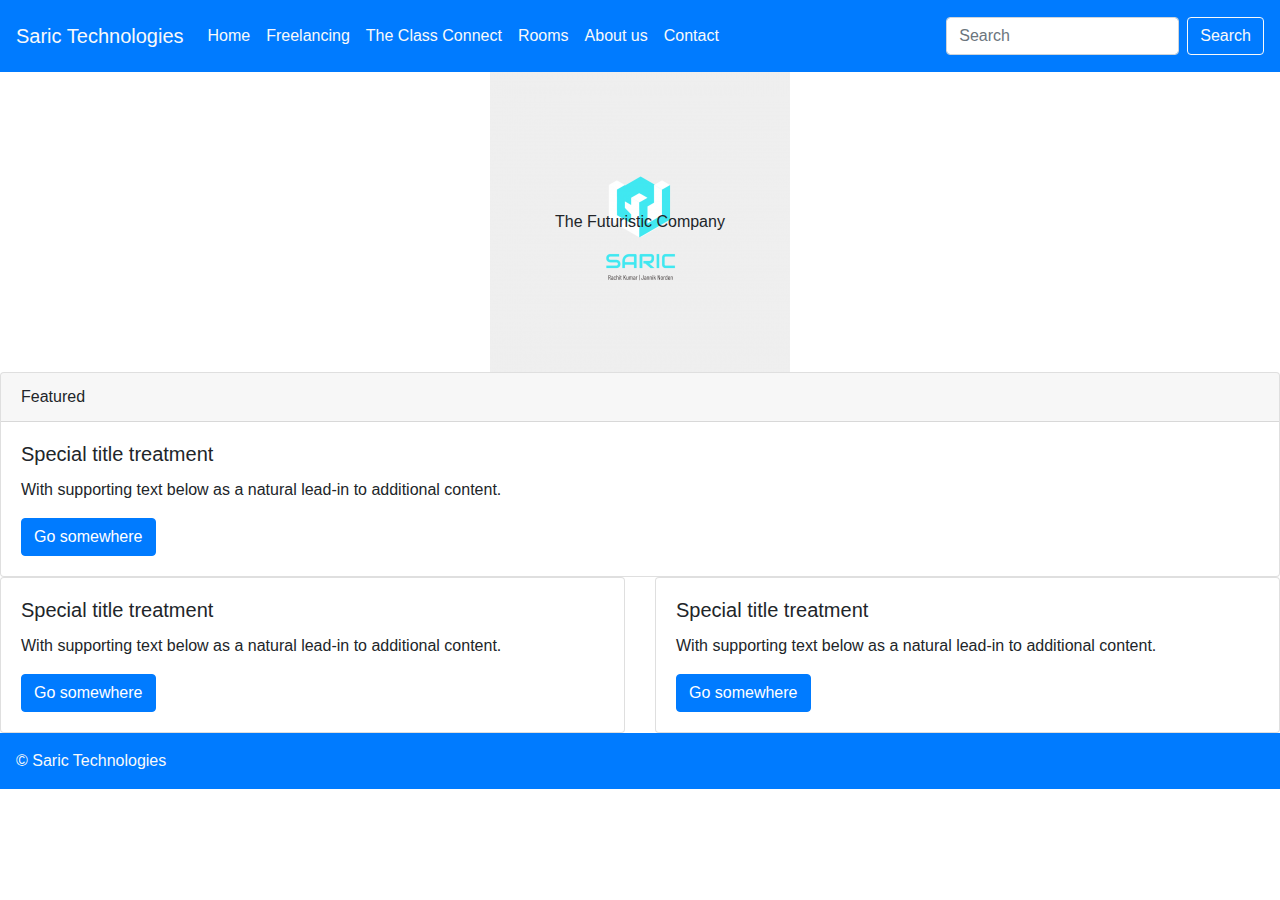
==== index.html @ ce056947 "Add files via upload" ====
<!doctype html>
<html lang="en">
  <head>
    <!-- Required meta tags -->
    <meta charset="utf-8">
    <meta name="viewport" content="width=device-width, initial-scale=1, shrink-to-fit=no">

    <!-- Bootstrap CSS -->
    <link rel="stylesheet" href="https://maxcdn.bootstrapcdn.com/bootstrap/4.0.0/css/bootstrap.min.css" integrity="sha384-Gn5384xqQ1aoWXA+058RXPxPg6fy4IWvTNh0E263XmFcJlSAwiGgFAW/dAiS6JXm" crossorigin="anonymous">

    <title>Hello, world!</title>
  </head>
  <body>
    <nav class="navbar navbar-expand-lg navbar-light bg-primary pt-3 pb-3">
      <a class="navbar-brand text-light" href="#">Saric Technologies</a>
      <button class="navbar-toggler" type="button" data-toggle="collapse" data-target="#navbarSupportedContent" aria-controls="navbarSupportedContent" aria-expanded="false" aria-label="Toggle navigation">
        <span class="navbar-toggler-icon"></span>
      </button>
    
      <div class="collapse navbar-collapse" id="navbarSupportedContent">
        <ul class="navbar-nav mr-auto">
          <li class="nav-item active">
            <a class="nav-link text-light" href="index.html">Home <span class="sr-only">(current)</span></a>
          </li>
          <li class="nav-item">
            <a class="nav-link text-light" href="freelancing.html">Freelancing</a>
          </li>
          <li class="nav-item">
            <a class="nav-link text-light" href="theclassconnect.html">The Class Connect</a>
          </li>
          <li class="nav-item">
            <a class="nav-link text-light" href="room.html">Rooms</a>
          </li>
          <li class="nav-item">
            <a class="nav-link text-light" href="about.html">About us</a>
          </li> 
          <li class="nav-item">
            <a class="nav-link text-light" href="contact.html">Contact</a>
          </li>         
        </ul>
        <form class="form-inline my-2 my-lg-0">
          <input class="form-control mr-sm-2" type="search" placeholder="Search" aria-label="Search">
          <button class="btn btn-outline-light my-2 my-sm-0" type="submit">Search</button>
        </form>
      </div>
    </nav>

    <div style="position: relative;
    text-align: center;">
      <img src="img/icon_alt1-300x300.png" alt="icon">
      <p style="position: absolute;
    top: 50%;
    left: 50%;
    transform: translate(-50%, -50%);">The Futuristic Company</p>
    </div>

    <div class="card">
      <div class="card-header">
        Featured
      </div>
      <div class="card-body">
        <h5 class="card-title">Special title treatment</h5>
        <p class="card-text">With supporting text below as a natural lead-in to additional content.</p>
        <a href="#" class="btn btn-primary">Go somewhere</a>
      </div>
    </div>

    <div class="row">
      <div class="col-sm-6">
        <div class="card">
          <div class="card-body">
            <h5 class="card-title">Special title treatment</h5>
            <p class="card-text">With supporting text below as a natural lead-in to additional content.</p>
            <a href="#" class="btn btn-primary">Go somewhere</a>
          </div>
        </div>
      </div>
      <div class="col-sm-6">
        <div class="card">
          <div class="card-body">
            <h5 class="card-title">Special title treatment</h5>
            <p class="card-text">With supporting text below as a natural lead-in to additional content.</p>
            <a href="#" class="btn btn-primary">Go somewhere</a>
          </div>
        </div>
      </div>
    </div>

    <footer class="bg-primary p-3">
			<span><a class="text-light" href="http://suavethemes.com/details/corporate/product" rel="designer">&copy; Saric Technologies</a></span>
    </footer>

    <!-- Optional JavaScript -->
    <!-- jQuery first, then Popper.js, then Bootstrap JS -->
    <script src="https://code.jquery.com/jquery-3.2.1.slim.min.js" integrity="sha384-KJ3o2DKtIkvYIK3UENzmM7KCkRr/rE9/Qpg6aAZGJwFDMVNA/GpGFF93hXpG5KkN" crossorigin="anonymous"></script>
    <script src="https://cdnjs.cloudflare.com/ajax/libs/popper.js/1.12.9/umd/popper.min.js" integrity="sha384-ApNbgh9B+Y1QKtv3Rn7W3mgPxhU9K/ScQsAP7hUibX39j7fakFPskvXusvfa0b4Q" crossorigin="anonymous"></script>
    <script src="https://maxcdn.bootstrapcdn.com/bootstrap/4.0.0/js/bootstrap.min.js" integrity="sha384-JZR6Spejh4U02d8jOt6vLEHfe/JQGiRRSQQxSfFWpi1MquVdAyjUar5+76PVCmYl" crossorigin="anonymous"></script>
  </body>
</html>
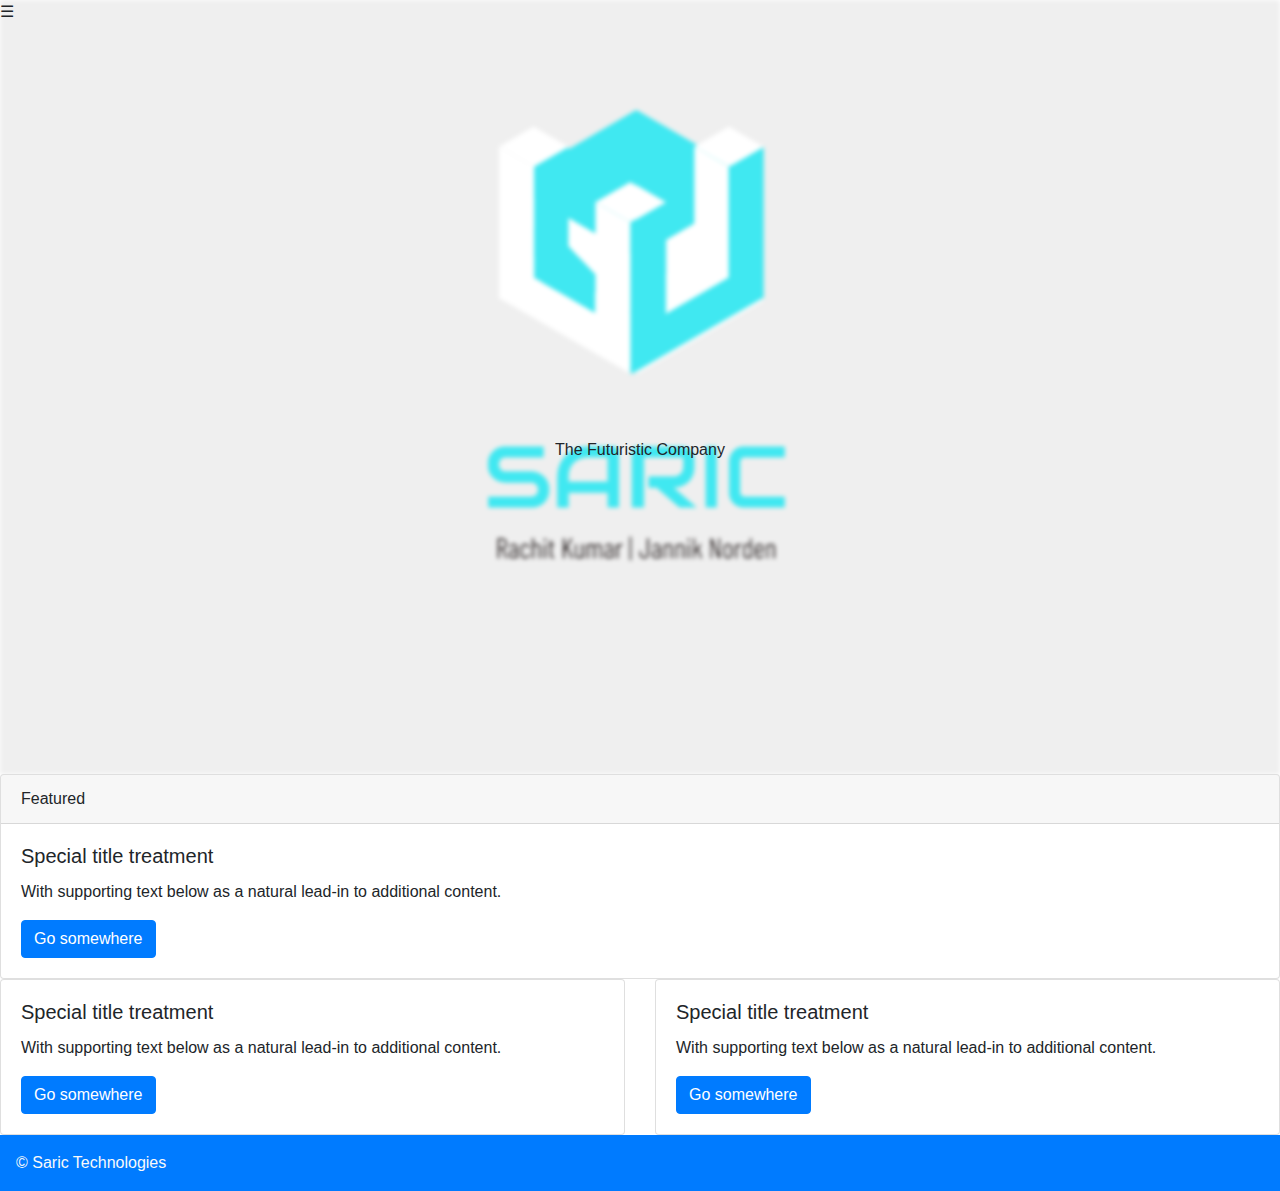
==== commit fd21f89c: "Add files via upload" ====
--- a/index.html
+++ b/index.html
@@ -1,93 +1,188 @@
-<!doctype html>
+﻿<!doctype html>
 <html lang="en">
-  <head>
+<head>
     <!-- Required meta tags -->
     <meta charset="utf-8">
     <meta name="viewport" content="width=device-width, initial-scale=1, shrink-to-fit=no">
 
     <!-- Bootstrap CSS -->
     <link rel="stylesheet" href="https://maxcdn.bootstrapcdn.com/bootstrap/4.0.0/css/bootstrap.min.css" integrity="sha384-Gn5384xqQ1aoWXA+058RXPxPg6fy4IWvTNh0E263XmFcJlSAwiGgFAW/dAiS6JXm" crossorigin="anonymous">
+    <link rel="stylesheet" href="css/style.css">
 
-    <title>Hello, world!</title>
-  </head>
-  <body>
-    <nav class="navbar navbar-expand-lg navbar-light bg-primary pt-3 pb-3">
-      <a class="navbar-brand text-light" href="#">Saric Technologies</a>
-      <button class="navbar-toggler" type="button" data-toggle="collapse" data-target="#navbarSupportedContent" aria-controls="navbarSupportedContent" aria-expanded="false" aria-label="Toggle navigation">
-        <span class="navbar-toggler-icon"></span>
-      </button>
-    
-      <div class="collapse navbar-collapse" id="navbarSupportedContent">
-        <ul class="navbar-nav mr-auto">
-          <li class="nav-item active">
-            <a class="nav-link text-light" href="index.html">Home <span class="sr-only">(current)</span></a>
-          </li>
-          <li class="nav-item">
-            <a class="nav-link text-light" href="freelancing.html">Freelancing</a>
-          </li>
-          <li class="nav-item">
-            <a class="nav-link text-light" href="theclassconnect.html">The Class Connect</a>
-          </li>
-          <li class="nav-item">
-            <a class="nav-link text-light" href="room.html">Rooms</a>
-          </li>
-          <li class="nav-item">
-            <a class="nav-link text-light" href="about.html">About us</a>
-          </li> 
-          <li class="nav-item">
-            <a class="nav-link text-light" href="contact.html">Contact</a>
-          </li>         
-        </ul>
-        <form class="form-inline my-2 my-lg-0">
-          <input class="form-control mr-sm-2" type="search" placeholder="Search" aria-label="Search">
-          <button class="btn btn-outline-light my-2 my-sm-0" type="submit">Search</button>
-        </form>
-      </div>
-    </nav>
+    <title>SARIC Technologies</title>
+    <style>
+        body {
+            font-family: "Lato", sans-serif;
+        }
 
-    <div style="position: relative;
-    text-align: center;">
-      <img src="img/icon_alt1-300x300.png" alt="icon">
-      <p style="position: absolute;
+        .sidenav {
+            height: 60px;
+            width: 0;
+            position: fixed;
+            z-index: 1;
+            top: 0;
+            left: 0;
+            background-color: mediumblue;
+            overflow-x: hidden;
+            transition: 0.5s;
+            padding-top: 60px;
+        }
+
+            .sidenav a {
+                padding: 8px 8px 8px 32px;
+                text-decoration: none;
+                font-size: 25px;
+                color: #818181;
+                display: block;
+                transition: 0.3s;
+            }
+
+                .sidenav a:hover {
+                    color: #f1f1f1;
+                }
+
+            .sidenav .closebtn {
+                position: absolute;
+                top: 0;
+                right: 25px;
+                font-size: 36px;
+                margin-left: 50px;
+            }
+
+        @media screen and (max-height: 450px) {
+            .sidenav {
+                padding-top: 15px;
+            }
+
+                .sidenav a {
+                    font-size: 18px;
+                }
+        }
+
+        ul#menu li {
+            display: inline;
+        }
+    </style>
+</head>
+<body>
+
+    <div id="mySidenav" class="sidenav">
+        <a href="javascript:void(0)" class="closebtn" onclick="closeNav()">&times;</a>
+        <a href="#">About</a>
+        <a href="#">Services</a>
+        <a href="#">Clients</a>
+        <a href="#">Contact</a>
+    </div>
+
+    <!--<span style="font-size:30px;cursor:pointer" onclick="openNav()">&#9776; open</span>-->
+
+    <script>
+function openNav() {
+  document.getElementById("mySidenav").style.width = "100%";
+}
+
+function closeNav() {
+  document.getElementById("mySidenav").style.width = "0";
+}
+</script>
+
+    <!--<nav class="navbar navbar-expand-lg navbar-light bg-primary pt-3 pb-3" style="background-color: aqua">
+    <a class="navbar-brand text-light" href="#">Saric Technologies</a>
+    <button class="navbar-toggler" type="button" data-toggle="collapse" data-target="#navbarSupportedContent" aria-controls="navbarSupportedContent" aria-expanded="false" aria-label="Toggle navigation">
+      <span class="navbar-toggler-icon"></span>
+    </button>
+
+    <div class="collapse navbar-collapse" id="navbarSupportedContent">
+      <ul class="navbar-nav mr-auto">
+        <li class="nav-item active">
+          <a class="nav-link text-light" href="index.html">Home <span class="sr-only">(current)</span></a>
+        </li>
+        <li class="nav-item">
+          <a class="nav-link text-light" href="freelancing.html">Freelancing</a>
+        </li>
+        <li class="nav-item">
+          <a class="nav-link text-light" href="theclassconnect.html">The Class Connect</a>
+        </li>
+        <li class="nav-item">
+          <a class="nav-link text-light" href="room.html">Rooms</a>
+        </li>
+        <li class="nav-item">
+          <a class="nav-link text-light" href="about.html">About us</a>
+        </li>
+        <li class="nav-item">
+          <a class="nav-link text-light" href="contact.html">Contact</a>
+        </li>
+      </ul>
+      <form class="form-inline my-2 my-lg-0">
+        <input class="form-control mr-sm-2" type="search" placeholder="Search" aria-label="Search">
+        <button class="btn btn-outline-light my-2 my-sm-0" type="submit">Search</button>
+      </form>
+    </div>
+    </nav>-->
+    <!--<nav class="navbar navbar-expand-lg navbar-light fixed-top py-3" id="mainNav">
+        <div class="container">
+            <a class="navbar-brand js-scroll-trigger" href="#page-top">SARIC Technologies</a>
+            <button class="navbar-toggler navbar-toggler-right" type="button" data-toggle="collapse" data-target="#navbarResponsive" aria-controls="navbarResponsive" aria-expanded="false" aria-label="Toggle navigation"><span class="navbar-toggler-icon"></span></button>
+            <div class="collapse navbar-collapse" id="navbarResponsive">
+                <ul class="navbar-nav ml-auto my-2 my-lg-0">
+                    <!--<li><button onclick="openNav()">Hello</button></li>-->
+                    <!--<li class="nav-item"><a class="nav-link js-scroll-trigger" onclick="openNav">The Class Connect</a></li>-->
+                    <!--<li class="nav-item"><a class="nav-link js-scroll-trigger" href="#services">Services</a></li>
+                    <li class="nav-item"><a class="nav-link js-scroll-trigger" href="#portfolio">Portfolio</a></li>
+                    <li class="nav-item"><a class="nav-link js-scroll-trigger" href="#contact">Contact</a></li>
+                </ul>
+            </div>
+        </div>
+    </nav>-->
+
+
+    <div style="">
+        <img src="img/bg.png" class="bg-image" alt="icon" style="width: 100%">
+        <p onclick="openNav()" style="position: absolute;
+    top: 0%;
+    left: 0%;
+    transform: translate(0%, 0%);cursor: pointer">&#9776</p>
+        <p style="position: absolute;
     top: 50%;
     left: 50%;
     transform: translate(-50%, -50%);">The Futuristic Company</p>
+
     </div>
 
     <div class="card">
-      <div class="card-header">
-        Featured
-      </div>
-      <div class="card-body">
-        <h5 class="card-title">Special title treatment</h5>
-        <p class="card-text">With supporting text below as a natural lead-in to additional content.</p>
-        <a href="#" class="btn btn-primary">Go somewhere</a>
-      </div>
+        <div class="card-header">
+            Featured
+        </div>
+        <div class="card-body">
+            <h5 class="card-title">Special title treatment</h5>
+            <p class="card-text">With supporting text below as a natural lead-in to additional content.</p>
+            <a href="#" class="btn btn-primary">Go somewhere</a>
+        </div>
     </div>
 
     <div class="row">
-      <div class="col-sm-6">
-        <div class="card">
-          <div class="card-body">
-            <h5 class="card-title">Special title treatment</h5>
-            <p class="card-text">With supporting text below as a natural lead-in to additional content.</p>
-            <a href="#" class="btn btn-primary">Go somewhere</a>
-          </div>
+        <div class="col-sm-6">
+            <div class="card">
+                <div class="card-body">
+                    <h5 class="card-title">Special title treatment</h5>
+                    <p class="card-text">With supporting text below as a natural lead-in to additional content.</p>
+                    <a href="#" class="btn btn-primary">Go somewhere</a>
+                </div>
+            </div>
         </div>
-      </div>
-      <div class="col-sm-6">
-        <div class="card">
-          <div class="card-body">
-            <h5 class="card-title">Special title treatment</h5>
-            <p class="card-text">With supporting text below as a natural lead-in to additional content.</p>
-            <a href="#" class="btn btn-primary">Go somewhere</a>
-          </div>
+        <div class="col-sm-6">
+            <div class="card">
+                <div class="card-body">
+                    <h5 class="card-title">Special title treatment</h5>
+                    <p class="card-text">With supporting text below as a natural lead-in to additional content.</p>
+                    <a href="#" class="btn btn-primary">Go somewhere</a>
+                </div>
+            </div>
         </div>
-      </div>
     </div>
 
     <footer class="bg-primary p-3">
-			<span><a class="text-light" href="http://suavethemes.com/details/corporate/product" rel="designer">&copy; Saric Technologies</a></span>
+        <span><a class="text-light" href="http://suavethemes.com/details/corporate/product" rel="designer">&copy; Saric Technologies</a></span>
     </footer>
 
     <!-- Optional JavaScript -->
@@ -95,5 +190,5 @@
     <script src="https://code.jquery.com/jquery-3.2.1.slim.min.js" integrity="sha384-KJ3o2DKtIkvYIK3UENzmM7KCkRr/rE9/Qpg6aAZGJwFDMVNA/GpGFF93hXpG5KkN" crossorigin="anonymous"></script>
     <script src="https://cdnjs.cloudflare.com/ajax/libs/popper.js/1.12.9/umd/popper.min.js" integrity="sha384-ApNbgh9B+Y1QKtv3Rn7W3mgPxhU9K/ScQsAP7hUibX39j7fakFPskvXusvfa0b4Q" crossorigin="anonymous"></script>
     <script src="https://maxcdn.bootstrapcdn.com/bootstrap/4.0.0/js/bootstrap.min.js" integrity="sha384-JZR6Spejh4U02d8jOt6vLEHfe/JQGiRRSQQxSfFWpi1MquVdAyjUar5+76PVCmYl" crossorigin="anonymous"></script>
-  </body>
+</body>
 </html>--- a/css/style.css
+++ b/css/style.css
@@ -0,0 +1,95 @@
+body, html {
+    height: 100%;
+}
+
+* {
+    box-sizing: border-box;
+}
+
+.bg-image {
+    /* The image used */
+    background-image: url("photographer.jpg");
+    /* Add the blur effect */
+    filter: blur(2px);
+    -webkit-filter: blur(2px);
+    /* Full height */
+    height: 100%;
+    /* Center and scale the image nicely */
+    background-position: center;
+    background-repeat: no-repeat;
+    background-size: cover;
+}
+
+/* Position text in the middle of the page/image */
+.bg-text {
+    background-color: rgb(0,0,0); /* Fallback color */
+    background-color: rgba(0,0,0, 0.4); /* Black w/opacity/see-through */
+    color: white;
+    font-weight: bold;
+    border: 3px solid #f1f1f1;
+    position: absolute;
+    top: 50%;
+    left: 50%;
+    transform: translate(-50%, -50%);
+    z-index: 2;
+    width: 80%;
+    padding: 20px;
+    text-align: center;
+}
+
+/*------------------------------------------------------------------------*/
+
+/* The side navigation menu */
+.sidenav {
+    height: 100%; /* 100% Full-height */
+    width: 0; /* 0 width - change this with JavaScript */
+    position: fixed; /* Stay in place */
+    z-index: 1; /* Stay on top */
+    top: 0; /* Stay at the top */
+    left: 0;
+    background-color: #111; /* Black*/
+    overflow-x: hidden; /* Disable horizontal scroll */
+    padding-top: 60px; /* Place content 60px from the top */
+    transition: 0.5s; /* 0.5 second transition effect to slide in the sidenav */
+}
+
+    /* The navigation menu links */
+    .sidenav a {
+        padding: 8px 8px 8px 32px;
+        text-decoration: none;
+        font-size: 25px;
+        color: #818181;
+        display: block;
+        transition: 0.3s;
+    }
+
+        /* When you mouse over the navigation links, change their color */
+        .sidenav a:hover {
+            color: #f1f1f1;
+        }
+
+    /* Position and style the close button (top right corner) */
+    .sidenav .closebtn {
+        position: absolute;
+        top: 0;
+        right: 25px;
+        font-size: 36px;
+        margin-left: 50px;
+    }
+
+/* Style page content - use this if you want to push the page content to the right when you open the side navigation */
+#main {
+    transition: margin-left .5s;
+    padding: 20px;
+}
+
+/* On smaller screens, where height is less than 450px, change the style of the sidenav (less padding and a smaller font size) */
+@media screen and (max-height: 450px) {
+    .sidenav {
+        padding-top: 15px;
+    }
+
+        .sidenav a {
+            font-size: 18px;
+        }
+}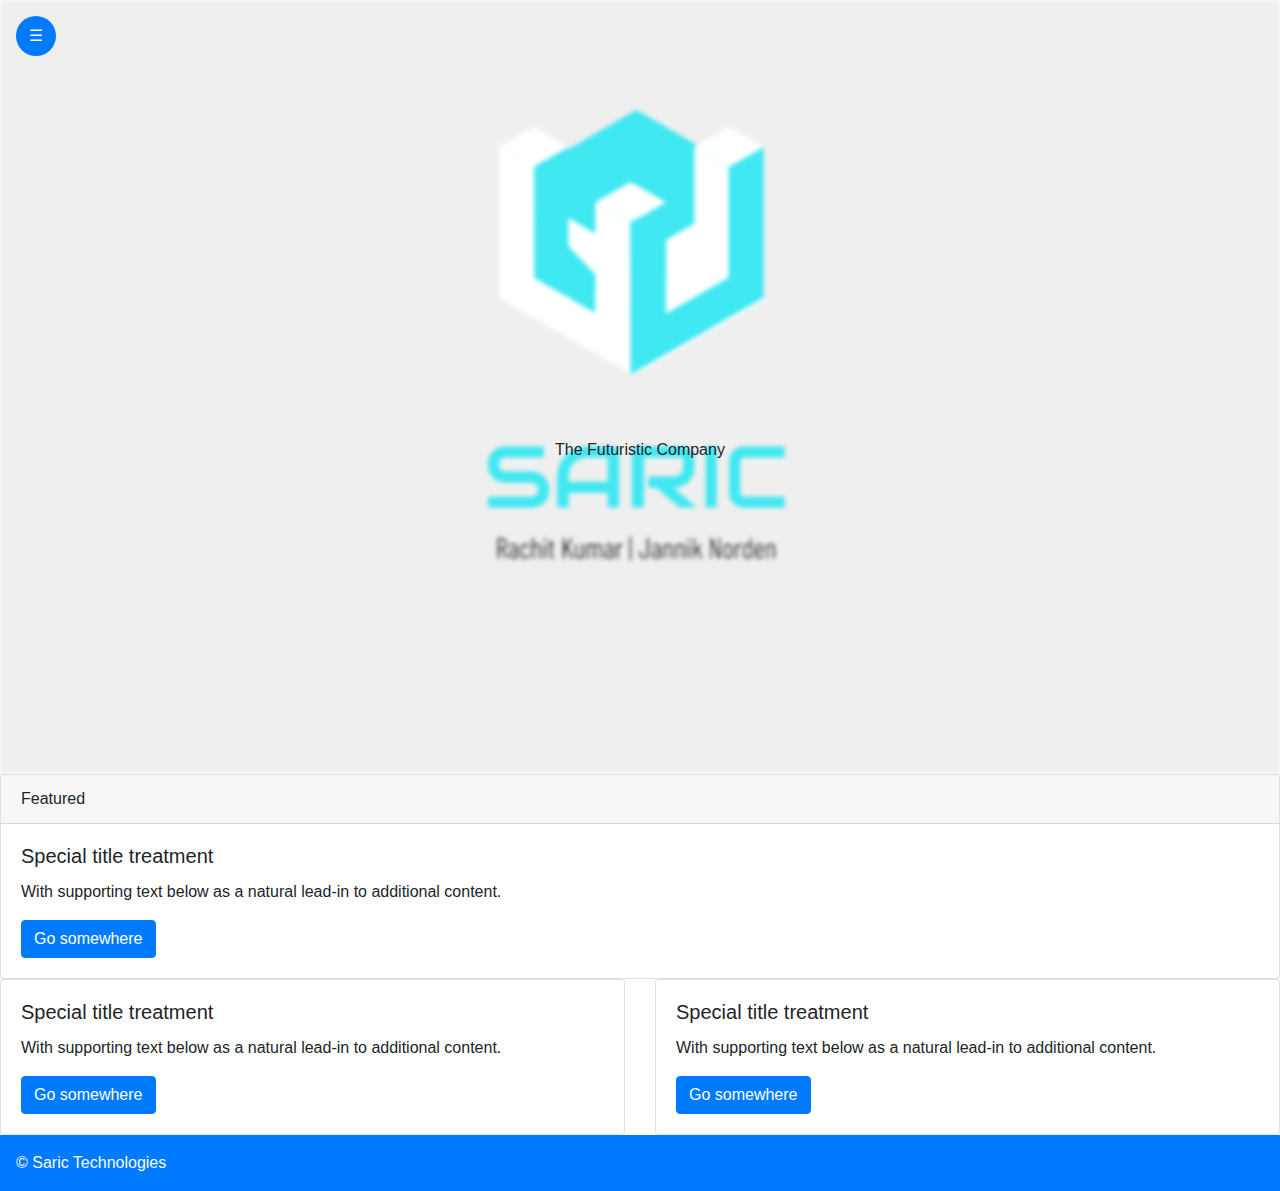
==== commit bb709d59: "Add files via upload" ====
--- a/index.html
+++ b/index.html
@@ -65,60 +65,52 @@
     </style>
 </head>
 <body>
+    <script>
+        function openNav() {
+            document.getElementById("nav").style.display = "block";
+            document.getElementById("menu").style.display = "none";
+        }
 
-    <div id="mySidenav" class="sidenav">
-        <a href="javascript:void(0)" class="closebtn" onclick="closeNav()">&times;</a>
-        <a href="#">About</a>
-        <a href="#">Services</a>
-        <a href="#">Clients</a>
-        <a href="#">Contact</a>
-    </div>
+        function closeNav() {
+            document.getElementById("nav").style.display = "none";
+            document.getElementById("menu").style.display = "block";
+        }
+    </script>
 
-    <!--<span style="font-size:30px;cursor:pointer" onclick="openNav()">&#9776; open</span>-->
-
-    <script>
-function openNav() {
-  document.getElementById("mySidenav").style.width = "100%";
-}
-
-function closeNav() {
-  document.getElementById("mySidenav").style.width = "0";
-}
-</script>
-
-    <!--<nav class="navbar navbar-expand-lg navbar-light bg-primary pt-3 pb-3" style="background-color: aqua">
-    <a class="navbar-brand text-light" href="#">Saric Technologies</a>
-    <button class="navbar-toggler" type="button" data-toggle="collapse" data-target="#navbarSupportedContent" aria-controls="navbarSupportedContent" aria-expanded="false" aria-label="Toggle navigation">
-      <span class="navbar-toggler-icon"></span>
-    </button>
-
-    <div class="collapse navbar-collapse" id="navbarSupportedContent">
-      <ul class="navbar-nav mr-auto">
-        <li class="nav-item active">
-          <a class="nav-link text-light" href="index.html">Home <span class="sr-only">(current)</span></a>
-        </li>
-        <li class="nav-item">
-          <a class="nav-link text-light" href="freelancing.html">Freelancing</a>
-        </li>
-        <li class="nav-item">
-          <a class="nav-link text-light" href="theclassconnect.html">The Class Connect</a>
-        </li>
-        <li class="nav-item">
-          <a class="nav-link text-light" href="room.html">Rooms</a>
-        </li>
-        <li class="nav-item">
-          <a class="nav-link text-light" href="about.html">About us</a>
-        </li>
-        <li class="nav-item">
-          <a class="nav-link text-light" href="contact.html">Contact</a>
-        </li>
-      </ul>
-      <form class="form-inline my-2 my-lg-0">
-        <input class="form-control mr-sm-2" type="search" placeholder="Search" aria-label="Search">
-        <button class="btn btn-outline-light my-2 my-sm-0" type="submit">Search</button>
-      </form>
-    </div>
-    </nav>-->
+    <nav id="nav" class="navbar navbar-expand-lg navbar-light bg-primary pt-3 pb-3" style="display: none; position: fixed; z-index: 1; width: 100%">
+        <button class="navbar-toggler" type="button" data-toggle="collapse" data-target="#navbarSupportedContent" aria-controls="navbarSupportedContent" aria-expanded="false" aria-label="Toggle navigation">
+            <span class="navbar-toggler-icon"></span>
+        </button>
+        <div class="collapse navbar-collapse" id="navbarSupportedContent">
+            <ul class="navbar-nav mr-auto">
+                <li class="nav-item">
+                    <a href="javascript:void(0)" class="text-light" onclick="closeNav()" style="font-size: 27px; margin: 0px 10px 0px 12px">&times;</a>
+                </li>
+                <li class="nav-item active">
+                    <a class="nav-link text-light" href="index.html">Home <span class="sr-only">(current)</span></a>
+                </li>
+                <li class="nav-item">
+                    <a class="nav-link text-light" href="freelancing.html">Freelancing</a>
+                </li>
+                <li class="nav-item">
+                    <a class="nav-link text-light" href="theclassconnect.html">The Class Connect</a>
+                </li>
+                <li class="nav-item">
+                    <a class="nav-link text-light" href="room.html">Rooms</a>
+                </li>
+                <li class="nav-item">
+                    <a class="nav-link text-light" href="about.html">About us</a>
+                </li>
+                <li class="nav-item">
+                    <a class="nav-link text-light" href="contact.html">Contact</a>
+                </li>
+            </ul>
+            <form class="form-inline my-2 my-lg-0">
+                <input class="form-control mr-sm-2" type="search" placeholder="Search" aria-label="Search">
+                <button class="btn btn-outline-light my-2 my-sm-0" type="submit">Search</button>
+            </form>
+        </div>
+    </nav>
     <!--<nav class="navbar navbar-expand-lg navbar-light fixed-top py-3" id="mainNav">
         <div class="container">
             <a class="navbar-brand js-scroll-trigger" href="#page-top">SARIC Technologies</a>
@@ -126,8 +118,8 @@
             <div class="collapse navbar-collapse" id="navbarResponsive">
                 <ul class="navbar-nav ml-auto my-2 my-lg-0">
                     <!--<li><button onclick="openNav()">Hello</button></li>-->
-                    <!--<li class="nav-item"><a class="nav-link js-scroll-trigger" onclick="openNav">The Class Connect</a></li>-->
-                    <!--<li class="nav-item"><a class="nav-link js-scroll-trigger" href="#services">Services</a></li>
+    <!--<li class="nav-item"><a class="nav-link js-scroll-trigger" onclick="openNav">The Class Connect</a></li>-->
+    <!--<li class="nav-item"><a class="nav-link js-scroll-trigger" href="#services">Services</a></li>
                     <li class="nav-item"><a class="nav-link js-scroll-trigger" href="#portfolio">Portfolio</a></li>
                     <li class="nav-item"><a class="nav-link js-scroll-trigger" href="#contact">Contact</a></li>
                 </ul>
@@ -136,17 +128,12 @@
     </nav>-->
 
 
-    <div style="">
+    <div>
+        <div id="menu" class="mt-3 ml-3 bg-primary text-center" style="width: 40px; height: 40px; border-radius: 20px; position: fixed; z-index: 1;">
+            <p onclick="openNav()" class="text-light mt-2" style="transform: translate(0%, 0%);cursor: pointer;">&#9776</p>
+        </div>     
         <img src="img/bg.png" class="bg-image" alt="icon" style="width: 100%">
-        <p onclick="openNav()" style="position: absolute;
-    top: 0%;
-    left: 0%;
-    transform: translate(0%, 0%);cursor: pointer">&#9776</p>
-        <p style="position: absolute;
-    top: 50%;
-    left: 50%;
-    transform: translate(-50%, -50%);">The Futuristic Company</p>
-
+        <p style="position: absolute; top: 50%; left: 50%; transform: translate(-50%, -50%);">The Futuristic Company</p>
     </div>
 
     <div class="card">
